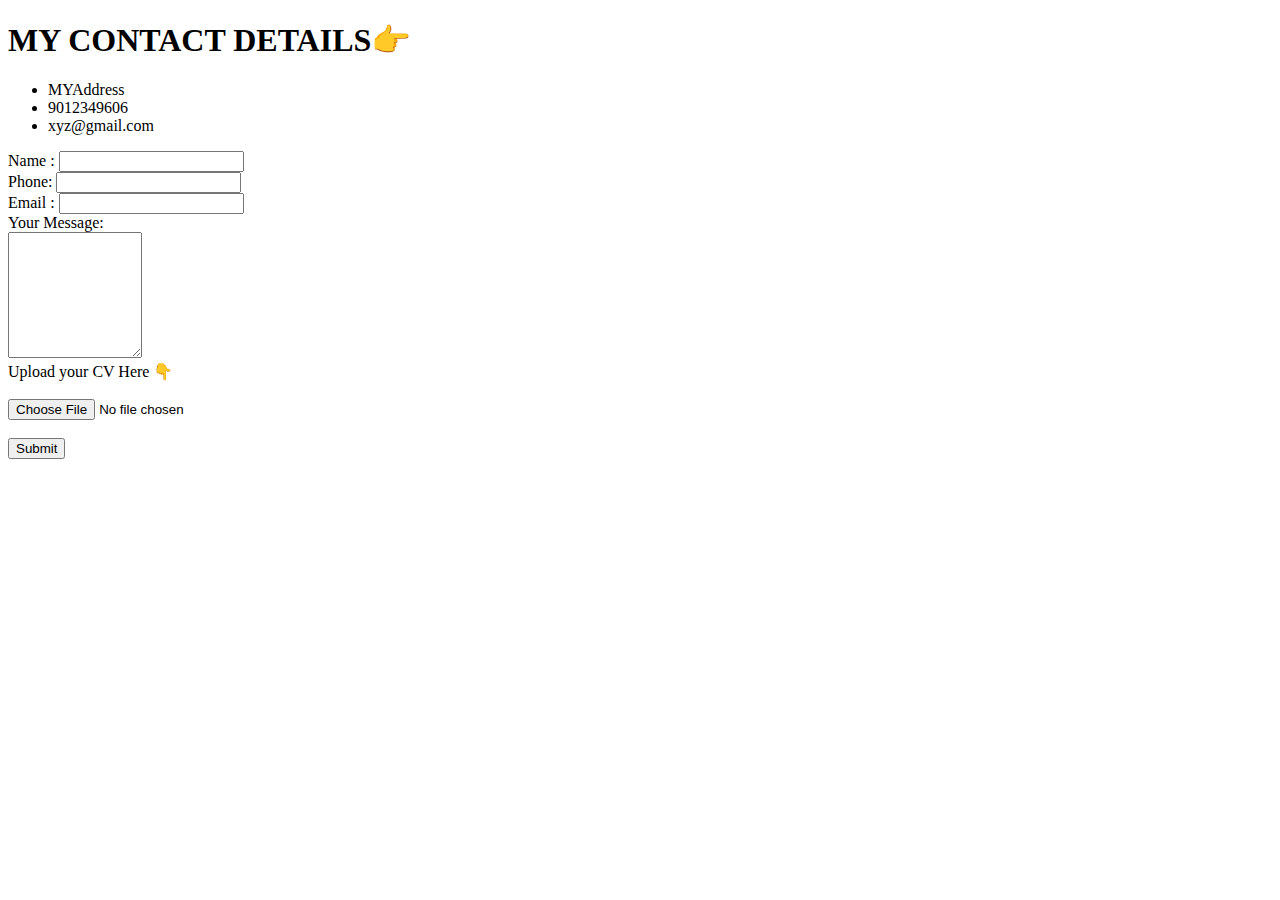
==== contactme.html @ d71e7d2c "added initial about_me website files" ====
<!DOCTYPE html>
<html lang="en">
<head>
    <meta charset="UTF-8">
    <title>Contact Me</title>
</head>
<body>
    <h1>MY CONTACT DETAILS👉</h1>
    <ul>
        
        <li>MYAddress</li>
        <li>9012349606</li>
        <li>xyz@gmail.com</li> 
    </ul>    
<form action="mailto:rudrakanttiwari2002@gmail.com" method="post" enctype="text/plain">
    <label>
       Name :
    </label>
    <input type="text" name="your name">
    <br>
    <label>
        Phone:    
    </label>
    <input type="text" name="your mobile">
    <br>
    <label>Email :</label>
    <input type="email" name="Your Mail">
    <br>
    <label>Your Message:</label><br>
    <textarea name="Your Message" rows="8" cols="14"></textarea><br>
    <label>
        Upload your CV Here 👇 <br> <br> 
    </label>
    <input type="file" name="Your CV">
    <br><br>
    <input type="submit"> 
    <!--input type="image" alt="login" src="C:\Users\rkt2k\Downloads\submit-button-png-25798.png" width="120"-->
</form>
</body>
</html>
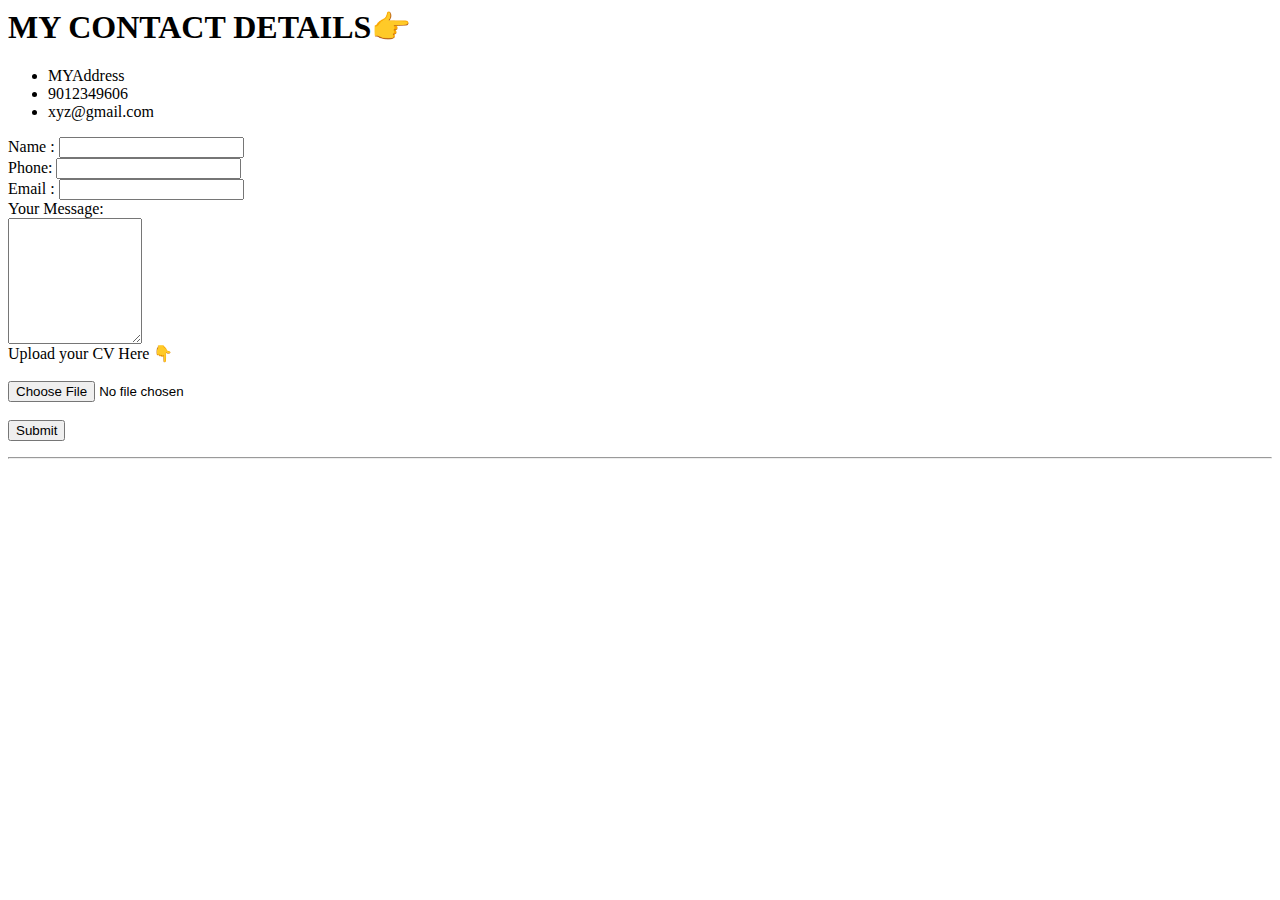
==== commit 41af6238: "added css" ====
--- a/contactme.html
+++ b/contactme.html
@@ -1,8 +1,11 @@
+</html>
+</html>
 <!DOCTYPE html>
-<html lang="en">
+<html lang="en",content="width=device-width,initial-scale=1.0">
 <head>
     <meta charset="UTF-8">
     <title>Contact Me</title>
+    <link rel="stylesheet" href="D:\.vscode\WebDev\CSS\styles.css">
 </head>
 <body>
     <h1>MY CONTACT DETAILS👉</h1>
@@ -35,6 +38,7 @@
     <br><br>
     <input type="submit"> 
     <!--input type="image" alt="login" src="C:\Users\rkt2k\Downloads\submit-button-png-25798.png" width="120"-->
-</form>
+    </form>
+    <hr>
 </body>
-</html>+</html>
